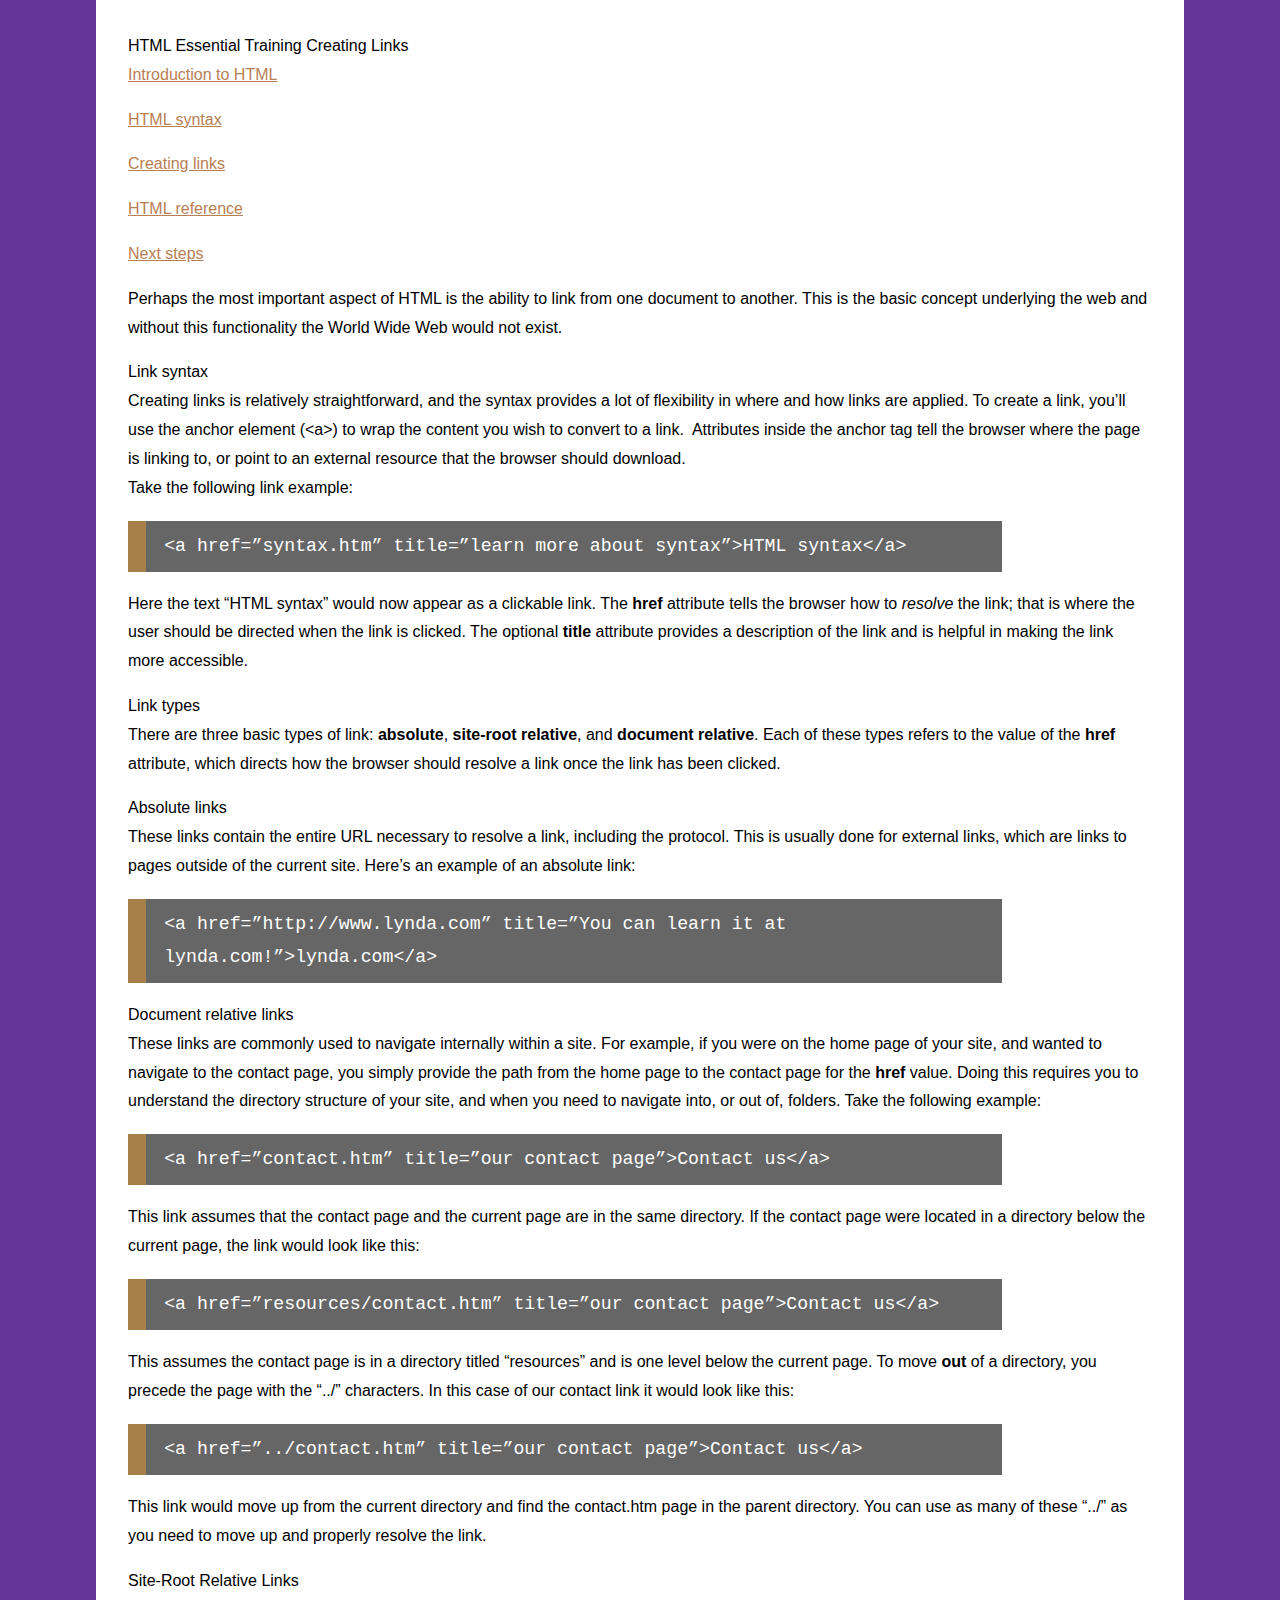
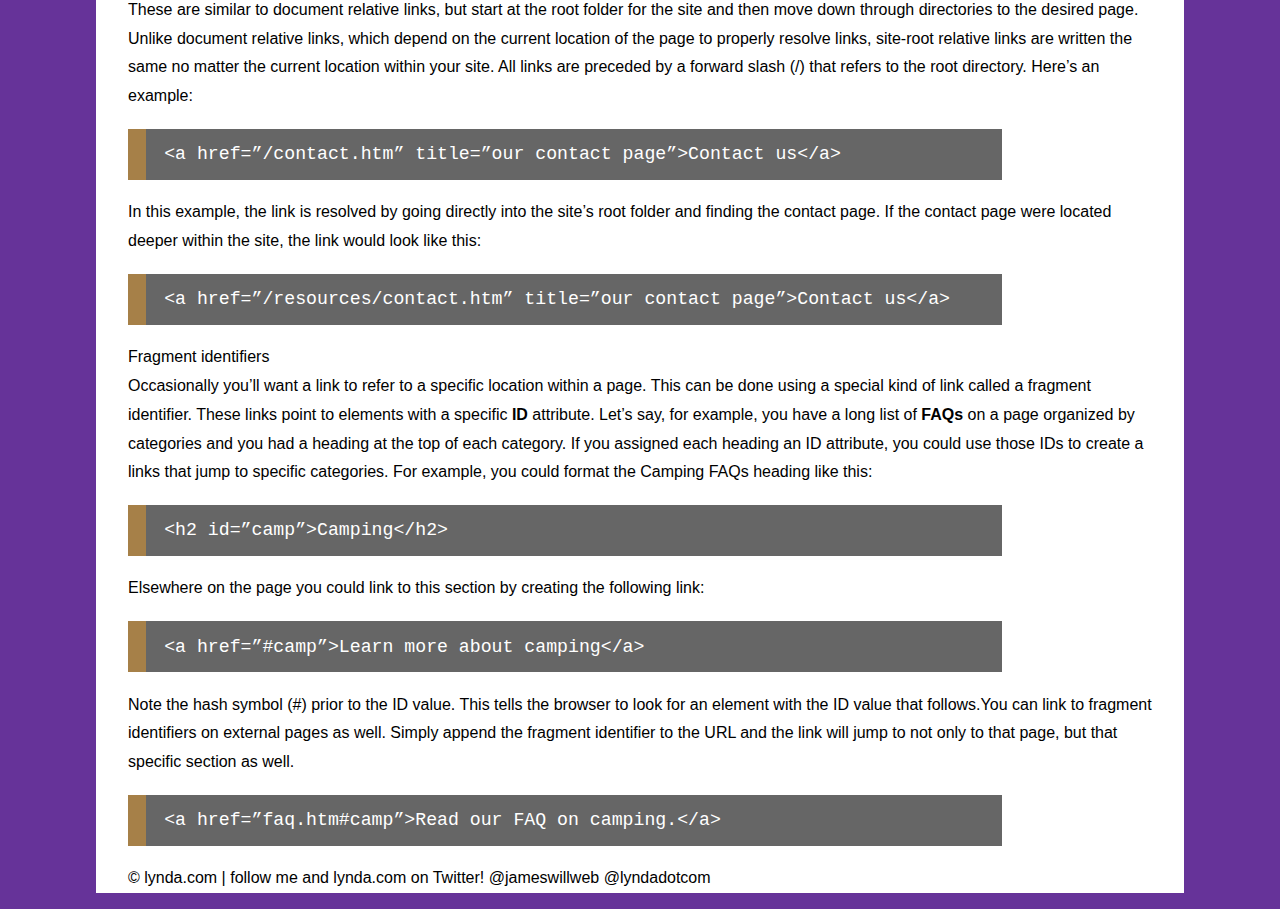
==== Challenge1_Getting_Started_HTML/links.html @ 523b59c0 "First Challeng" ====
<!DOCTYPE HTML>
<html lang="en">
<head>
<meta charset="utf-8">
<title>Creating Links</title>
<link href="_css/styles.css" rel="stylesheet" type="text/css">
</head>
<body>
HTML Essential Training Creating Links
<p><a href="#" title="Introduction to HTML">Introduction to HTML</a></p>
<p><a href="#" title="HTML syntax">HTML syntax</a></p>
<p><a href="#" title="Creating links">Creating links</a></p>
<p><a href="#" title="HTML Reference">HTML reference</a></p>
<p><a href="#" title="Next steps">Next steps</a></p>
<p>Perhaps the most important aspect of HTML is the ability to link from one document to another. This is the basic concept underlying   the web and without this functionality the World Wide Web would not exist. </p>
Link syntax
<p>Creating links is relatively straightforward, and the syntax provides a lot of flexibility in where and how links are applied. To create a link, you&rsquo;ll use the anchor element (&lt;a&gt;) to wrap the content you wish to convert to a link.&nbsp; Attributes inside the anchor tag tell the browser where the page is linking to, or point to an external resource that the browser should download.<br>
  Take the following link example:</p>
<pre>&lt;a href=&rdquo;syntax.htm&rdquo; title=&rdquo;learn more about syntax&rdquo;&gt;HTML syntax&lt;/a&gt;</pre>
<p>Here the text &ldquo;HTML syntax&rdquo; would now appear as a clickable link. The <b>href</b> attribute tells the browser how to <em>resolve</em> the link; that is where the user should be directed when the link is clicked. The optional <b>title</b> attribute provides a description of the link and is helpful in making the link more accessible.</p>
Link types
<p>There are three basic types of link: <b>absolute</b>, <b>site-root relative</b>, and <b>document relative</b>. Each of these types refers to the value of the <b>href</b> attribute, which directs how the browser should resolve a link once the link has been clicked. </p>
Absolute links
<p>These links contain the entire URL necessary to resolve a link, including the protocol. This is usually done for external links, which are links to pages outside of the current site. Here&rsquo;s an example of an absolute link:</p>
<pre>&lt;a href=&rdquo;http://www.lynda.com&rdquo; title=&rdquo;You can learn it at lynda.com!&rdquo;&gt;lynda.com&lt;/a&gt;</pre>
Document relative links
<p>These links are commonly used to navigate internally within a site. For example, if you were on the home page of your site, and wanted to navigate to the contact page, you simply provide the path from the home page to the contact page for the <b>href</b> value. Doing this requires you to understand the directory structure of your site, and when you need to navigate into, or out of, folders. Take the following example:</p>
<pre>&lt;a href=&rdquo;contact.htm&rdquo; title=&rdquo;our contact page&rdquo;&gt;Contact us&lt;/a&gt;</pre>
<p>This link assumes that the contact page and the current page are in the same directory. If the contact page were located in a directory below the current page, the link would look like this:</p>
<pre>&lt;a href=&rdquo;resources/contact.htm&rdquo; title=&rdquo;our contact page&rdquo;&gt;Contact us&lt;/a&gt;</pre>
<p>This assumes the contact page is in a directory titled &ldquo;resources&rdquo; and is one level below the current page. To move <b>out</b> of a directory, you precede the page with the &ldquo;../&rdquo; characters. In this case of our contact link it would look like this:</p>
<pre>&lt;a href=&rdquo;../contact.htm&rdquo; title=&rdquo;our contact page&rdquo;&gt;Contact us&lt;/a&gt;</pre>
<p> This link would move up from the current directory and find the contact.htm page in the parent directory. You can use as many of these &ldquo;../&rdquo; as you need to move up and properly resolve the link.</p>
Site-Root Relative Links
<p> These are similar to document relative links, but start at the root folder for the site and then move down through directories to the desired page. Unlike document relative links, which depend on the current location of the page to properly resolve links, site-root relative links are written the same no matter the current location within your site. All links are preceded by a forward slash (/) that refers to the root directory. Here&rsquo;s an example:</p>
<pre>&lt;a href=&rdquo;/contact.htm&rdquo; title=&rdquo;our contact page&rdquo;&gt;Contact us&lt;/a&gt;</pre>
<p> In this example, the link is resolved by going directly into the site&rsquo;s root folder and finding the contact page. If the contact page were located deeper within the site, the link would look like this:</p>
<pre>&lt;a href=&rdquo;/resources/contact.htm&rdquo; title=&rdquo;our contact page&rdquo;&gt;Contact us&lt;/a&gt;</pre>
Fragment identifiers
<p>Occasionally you&rsquo;ll want a link to refer to a specific location within a page. This can be done using a special kind of link called a fragment identifier. These links point to elements with a specific <b>ID</b> attribute. Let&rsquo;s say, for example, you have a long list of <b>FAQs</b> on a page organized by categories and you had a heading at the top of each category. If you assigned each heading an ID attribute, you could use those IDs to create a links that jump to specific categories. For example, you could format the Camping FAQs heading like this:</p>
<pre>&lt;h2 id=&rdquo;camp&rdquo;&gt;Camping&lt;/h2&gt;</pre>
<p> Elsewhere on the page you could link to this section by creating the following link:</p>
<pre>&lt;a href=&rdquo;#camp&rdquo;&gt;Learn more about camping&lt;/a&gt;</pre>
<p> Note the hash symbol (#) prior to the ID value. This tells the browser to look for an element with the ID value that follows.You can link to fragment identifiers on external pages as well. Simply append the fragment identifier to the URL and the link will jump to not only to that page, but that specific section as well.</p>
<pre>&lt;a href=&rdquo;faq.htm#camp&rdquo;&gt;Read our FAQ on camping.&lt;/a&gt;</pre>
<p>&copy; lynda.com | follow me and lynda.com on Twitter! @jameswillweb @lyndadotcom</p>
</body>
</html>
---- Challenge1_Getting_Started_HTML/_css/styles.css ----
html, body {
	background: #663399; /* Beccapurple */
	margin: 0;
}
h1, h2, h3, h4, h5, h6, p {
	margin: 0;
	padding: 0;
}
h1, h2, h3, h4, h5, h6 {
	color: rgb(107, 107, 132);
}
body {
	font-family: Verdana, Geneva, sans-serif;
	font-size: 100%;
	width: 80%;
	margin-right: auto;
	margin-left: auto;
	padding: 2.5% 2.5% 0;
	background: white;
	line-height: 1.8;
}
h1 {
	font: 1.6em Verdana, Geneva, sans-serif;
	margin-bottom: .4em;
	color: rgb(83, 104, 138);
}
h2 {
	font: 3.2em Georgia, "Times New Roman", Times, serif;
	margin-bottom: .2em;
}
h3 {
	font-size: 1.2em;
}
p {
	margin-bottom: 1em;
}
a {
	color: rgb(184, 126, 84);
}
a:hover {
	color: rgb(120, 97, 55);
}
pre {
	font-size: 1.4em;
	color: white;
	padding: .5em 1em;
	border-left: 1em solid #A68048;
	background: #666;
	white-space: pre-wrap;
	white-space: -moz-pre-wrap;
	white-space: -pre-wrap;
	white-space: -o-pre-wrap;
	word-wrap: break-word;
	width: 80%;
}
pre.wrong {
	border-left-color: red;
}
pre.correct {
	border-left-color: green;
}
dt {
	font-style: italic;
	font-size:1.2em;
}
dd {
	margin-bottom: 1.4em;
}
table {
	margin-top: 1em;
}
caption {
	margin: 0;
	padding: 0;
	margin-bottom: 1em;
	text-align: left;
}
td, th {
	padding: 10px;
}
.center {
	text-align: center;
}
header h2 {
	padding-bottom: .2em;
	border-bottom: 1px solid gray;
}
aside {
	padding: 1em;
	background:rgb(83, 104, 138);
	color: white;
	margin-bottom: 1em;
}
aside h4 {
	color: white;
}
footer {
	border-top: 1px solid gray;
	text-align: center;
	font-size: .8em;
	line-height: 4em;
	margin-top: 1em;
}
blockquote {
	font-style: italic;
}
.flowRight {
	float: right;
	margin-left: 10px;
}
.flowLeft {
	float: left;
	margin-right: 10px;
}
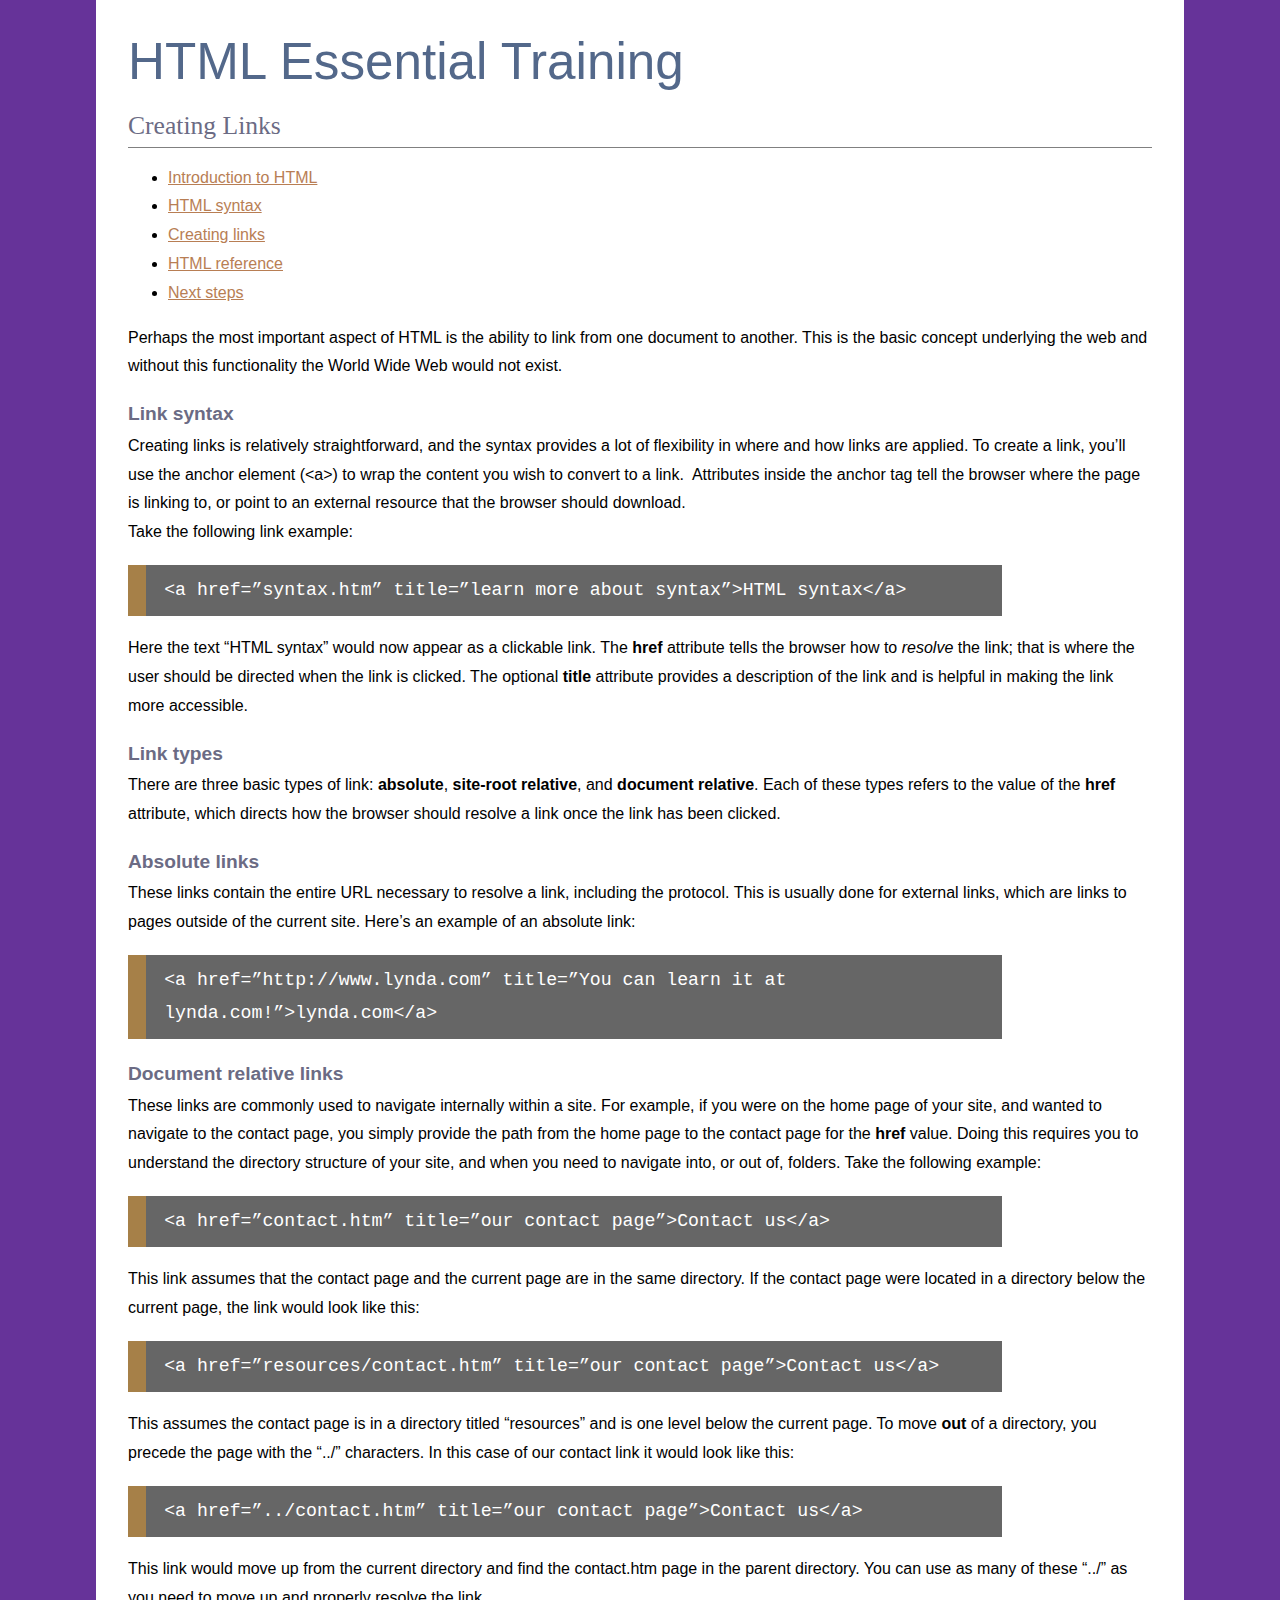
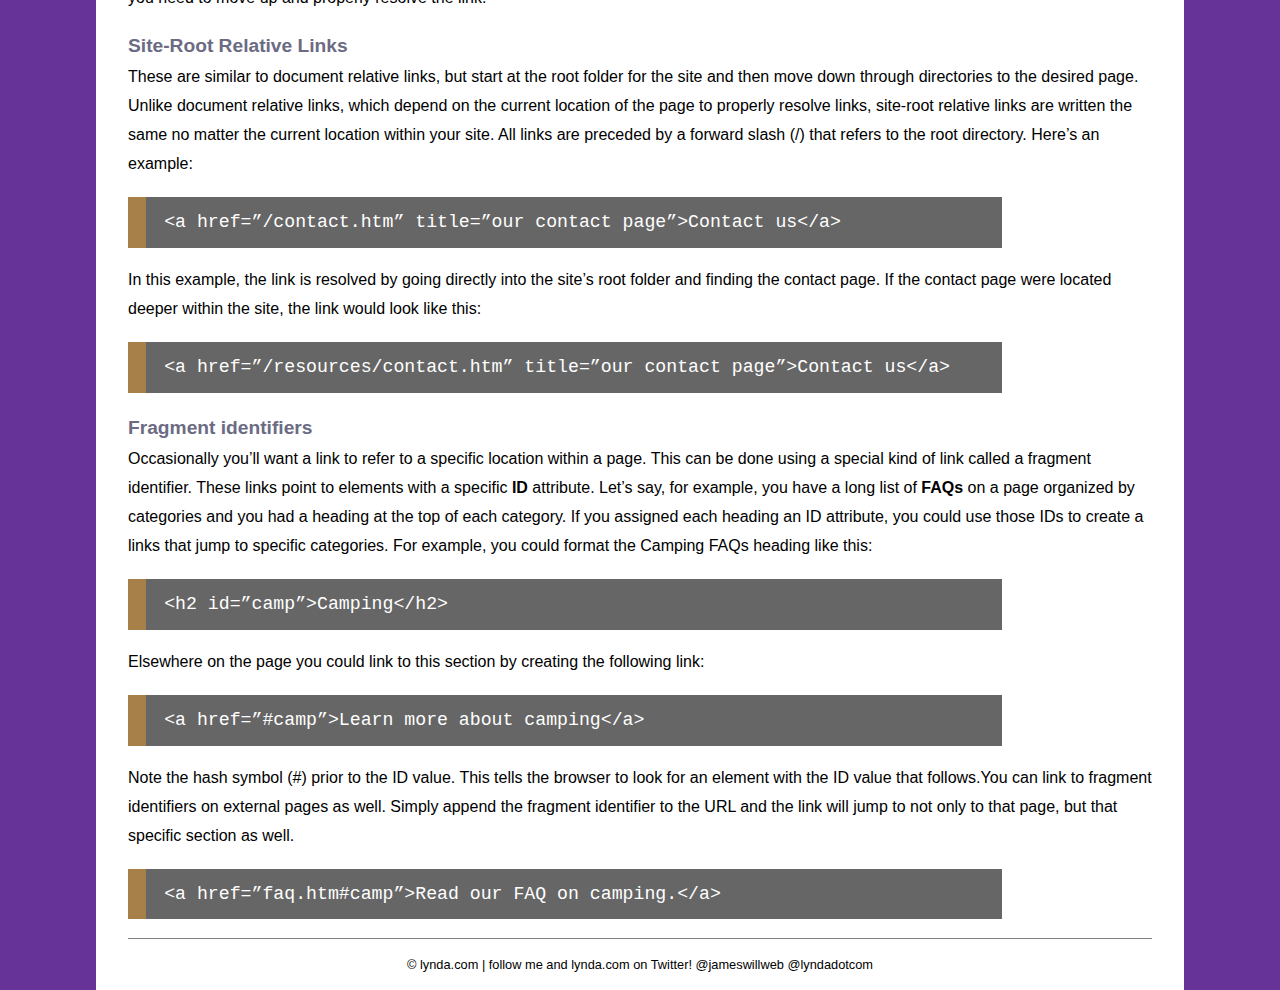
==== commit d8e5f901: "Part 2" ====
--- a/Challenge1_Getting_Started_HTML/links.html
+++ b/Challenge1_Getting_Started_HTML/links.html
@@ -6,24 +6,40 @@
 <link href="_css/styles.css" rel="stylesheet" type="text/css">
 </head>
 <body>
-HTML Essential Training Creating Links
-<p><a href="#" title="Introduction to HTML">Introduction to HTML</a></p>
-<p><a href="#" title="HTML syntax">HTML syntax</a></p>
-<p><a href="#" title="Creating links">Creating links</a></p>
-<p><a href="#" title="HTML Reference">HTML reference</a></p>
-<p><a href="#" title="Next steps">Next steps</a></p>
+<header>
+<h1>HTML Essential Training</h1>
+<h2>Creating Links</h2>
+  <nav>
+   <ul>
+    <li><a href="#" title="Introduction to HTML">Introduction to HTML</a></li>
+    <li><a href="#" title="HTML syntax">HTML syntax</a></li>
+    <li><a href="#" title="Creating links">Creating links</a></li>
+    <li><a href="#" title="HTML Reference">HTML reference</a></li>
+    <li><a href="#" title="Next steps">Next steps</a></li>
+   </ul>
+  </nav>
+ </header>
+ <main>
+ <article>
 <p>Perhaps the most important aspect of HTML is the ability to link from one document to another. This is the basic concept underlying   the web and without this functionality the World Wide Web would not exist. </p>
-Link syntax
+<section>
+<h3>Link syntax</h3>
 <p>Creating links is relatively straightforward, and the syntax provides a lot of flexibility in where and how links are applied. To create a link, you&rsquo;ll use the anchor element (&lt;a&gt;) to wrap the content you wish to convert to a link.&nbsp; Attributes inside the anchor tag tell the browser where the page is linking to, or point to an external resource that the browser should download.<br>
   Take the following link example:</p>
 <pre>&lt;a href=&rdquo;syntax.htm&rdquo; title=&rdquo;learn more about syntax&rdquo;&gt;HTML syntax&lt;/a&gt;</pre>
 <p>Here the text &ldquo;HTML syntax&rdquo; would now appear as a clickable link. The <b>href</b> attribute tells the browser how to <em>resolve</em> the link; that is where the user should be directed when the link is clicked. The optional <b>title</b> attribute provides a description of the link and is helpful in making the link more accessible.</p>
-Link types
+     </section>
+     <section>
+<h3>Link types</h3>
 <p>There are three basic types of link: <b>absolute</b>, <b>site-root relative</b>, and <b>document relative</b>. Each of these types refers to the value of the <b>href</b> attribute, which directs how the browser should resolve a link once the link has been clicked. </p>
-Absolute links
+     </section>
+     <section>
+<h3>Absolute links</h3>
 <p>These links contain the entire URL necessary to resolve a link, including the protocol. This is usually done for external links, which are links to pages outside of the current site. Here&rsquo;s an example of an absolute link:</p>
 <pre>&lt;a href=&rdquo;http://www.lynda.com&rdquo; title=&rdquo;You can learn it at lynda.com!&rdquo;&gt;lynda.com&lt;/a&gt;</pre>
-Document relative links
+     </section>
+     <section>
+<h3>Document relative links</h3>
 <p>These links are commonly used to navigate internally within a site. For example, if you were on the home page of your site, and wanted to navigate to the contact page, you simply provide the path from the home page to the contact page for the <b>href</b> value. Doing this requires you to understand the directory structure of your site, and when you need to navigate into, or out of, folders. Take the following example:</p>
 <pre>&lt;a href=&rdquo;contact.htm&rdquo; title=&rdquo;our contact page&rdquo;&gt;Contact us&lt;/a&gt;</pre>
 <p>This link assumes that the contact page and the current page are in the same directory. If the contact page were located in a directory below the current page, the link would look like this:</p>
@@ -31,18 +47,25 @@
 <p>This assumes the contact page is in a directory titled &ldquo;resources&rdquo; and is one level below the current page. To move <b>out</b> of a directory, you precede the page with the &ldquo;../&rdquo; characters. In this case of our contact link it would look like this:</p>
 <pre>&lt;a href=&rdquo;../contact.htm&rdquo; title=&rdquo;our contact page&rdquo;&gt;Contact us&lt;/a&gt;</pre>
 <p> This link would move up from the current directory and find the contact.htm page in the parent directory. You can use as many of these &ldquo;../&rdquo; as you need to move up and properly resolve the link.</p>
-Site-Root Relative Links
+     </section>
+     <section>
+<h3>Site-Root Relative Links</h3>
 <p> These are similar to document relative links, but start at the root folder for the site and then move down through directories to the desired page. Unlike document relative links, which depend on the current location of the page to properly resolve links, site-root relative links are written the same no matter the current location within your site. All links are preceded by a forward slash (/) that refers to the root directory. Here&rsquo;s an example:</p>
 <pre>&lt;a href=&rdquo;/contact.htm&rdquo; title=&rdquo;our contact page&rdquo;&gt;Contact us&lt;/a&gt;</pre>
 <p> In this example, the link is resolved by going directly into the site&rsquo;s root folder and finding the contact page. If the contact page were located deeper within the site, the link would look like this:</p>
 <pre>&lt;a href=&rdquo;/resources/contact.htm&rdquo; title=&rdquo;our contact page&rdquo;&gt;Contact us&lt;/a&gt;</pre>
-Fragment identifiers
+     </section>
+     <section>
+<h3>Fragment identifiers</h3>
 <p>Occasionally you&rsquo;ll want a link to refer to a specific location within a page. This can be done using a special kind of link called a fragment identifier. These links point to elements with a specific <b>ID</b> attribute. Let&rsquo;s say, for example, you have a long list of <b>FAQs</b> on a page organized by categories and you had a heading at the top of each category. If you assigned each heading an ID attribute, you could use those IDs to create a links that jump to specific categories. For example, you could format the Camping FAQs heading like this:</p>
 <pre>&lt;h2 id=&rdquo;camp&rdquo;&gt;Camping&lt;/h2&gt;</pre>
 <p> Elsewhere on the page you could link to this section by creating the following link:</p>
 <pre>&lt;a href=&rdquo;#camp&rdquo;&gt;Learn more about camping&lt;/a&gt;</pre>
 <p> Note the hash symbol (#) prior to the ID value. This tells the browser to look for an element with the ID value that follows.You can link to fragment identifiers on external pages as well. Simply append the fragment identifier to the URL and the link will jump to not only to that page, but that specific section as well.</p>
 <pre>&lt;a href=&rdquo;faq.htm#camp&rdquo;&gt;Read our FAQ on camping.&lt;/a&gt;</pre>
-<p>&copy; lynda.com | follow me and lynda.com on Twitter! @jameswillweb @lyndadotcom</p>
+   </section>
+     </article>
+    </main>
+<footer>&copy; lynda.com | follow me and lynda.com on Twitter! @jameswillweb @lyndadotcom</footer>
 </body>
 </html>
--- a/Challenge1_Getting_Started_HTML/_css/styles.css
+++ b/Challenge1_Getting_Started_HTML/_css/styles.css
@@ -20,12 +20,12 @@
 	line-height: 1.8;
 }
 h1 {
-	font: 1.6em Verdana, Geneva, sans-serif;
+	font: 3.2em Verdana, Geneva, sans-serif;
 	margin-bottom: .4em;
 	color: rgb(83, 104, 138);
 }
 h2 {
-	font: 3.2em Georgia, "Times New Roman", Times, serif;
+	font: 1.6em Georgia, "Times New Roman", Times, serif;
 	margin-bottom: .2em;
 }
 h3 {
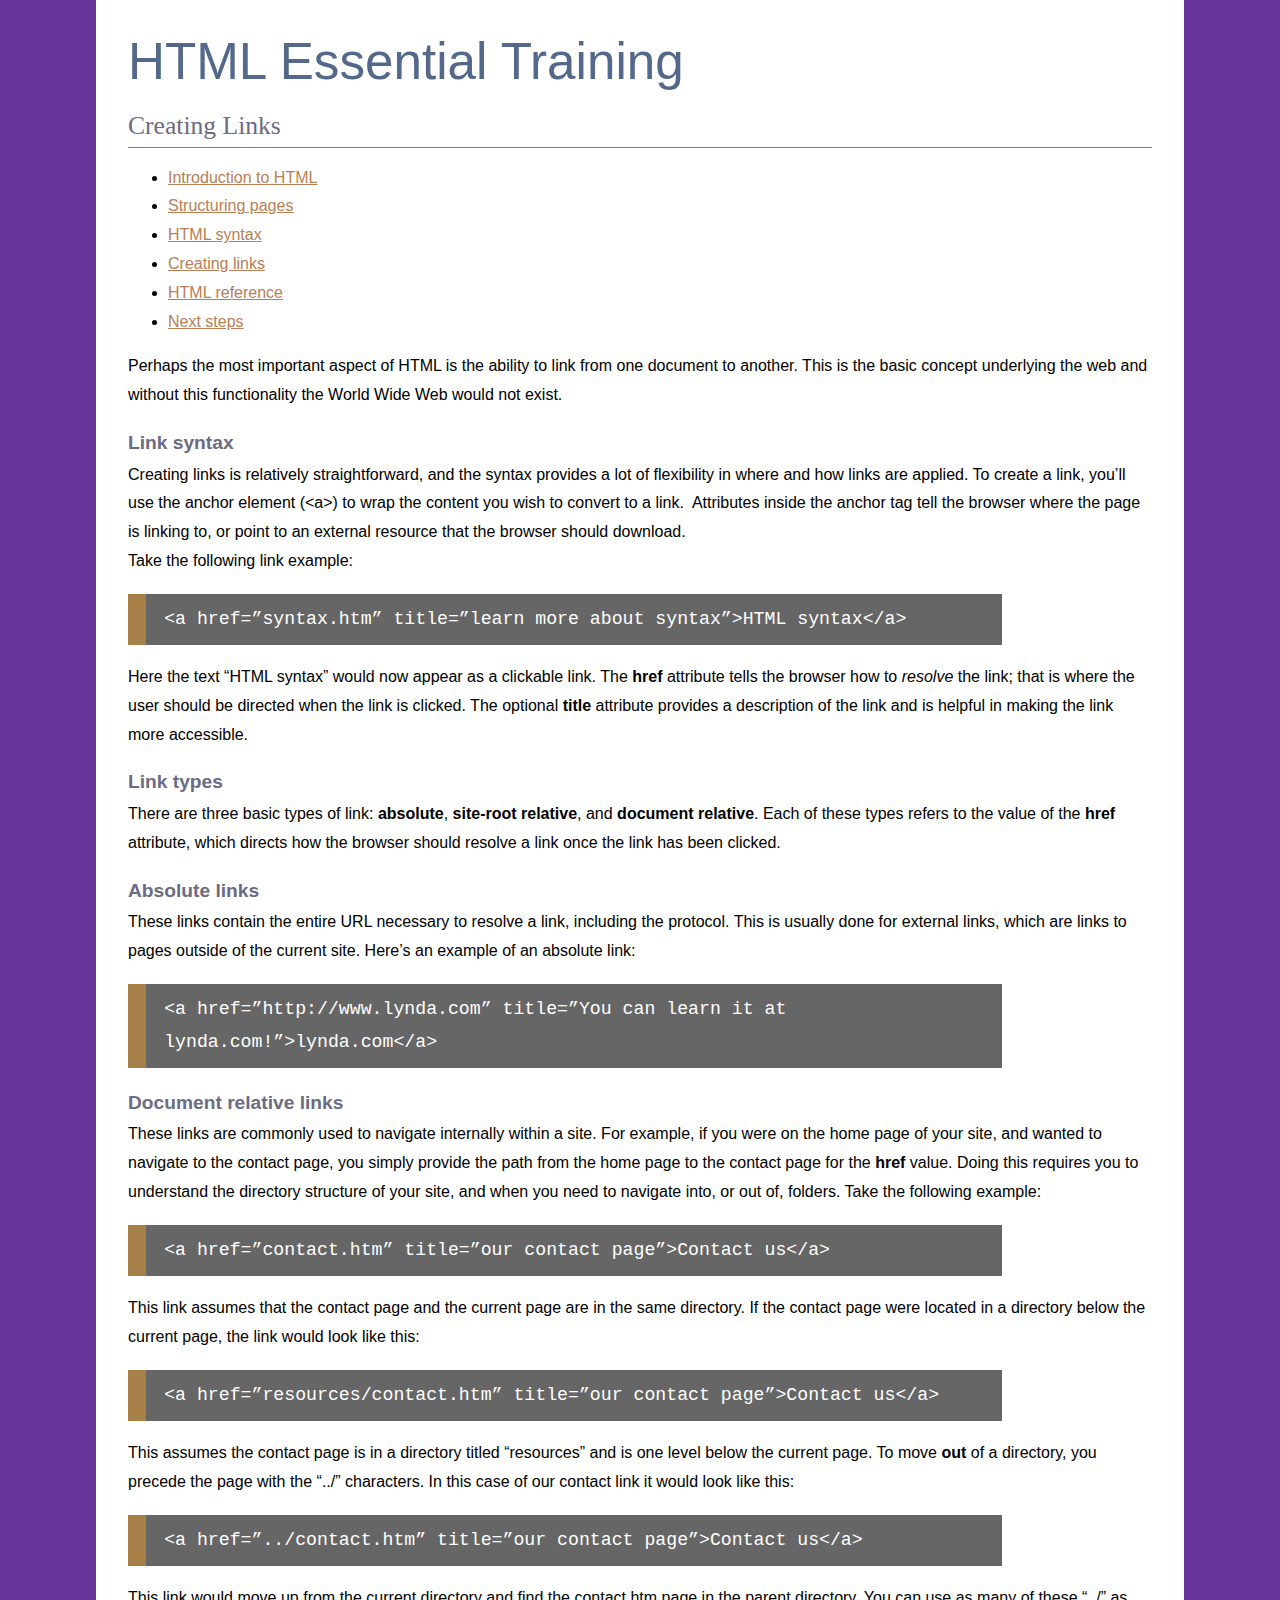
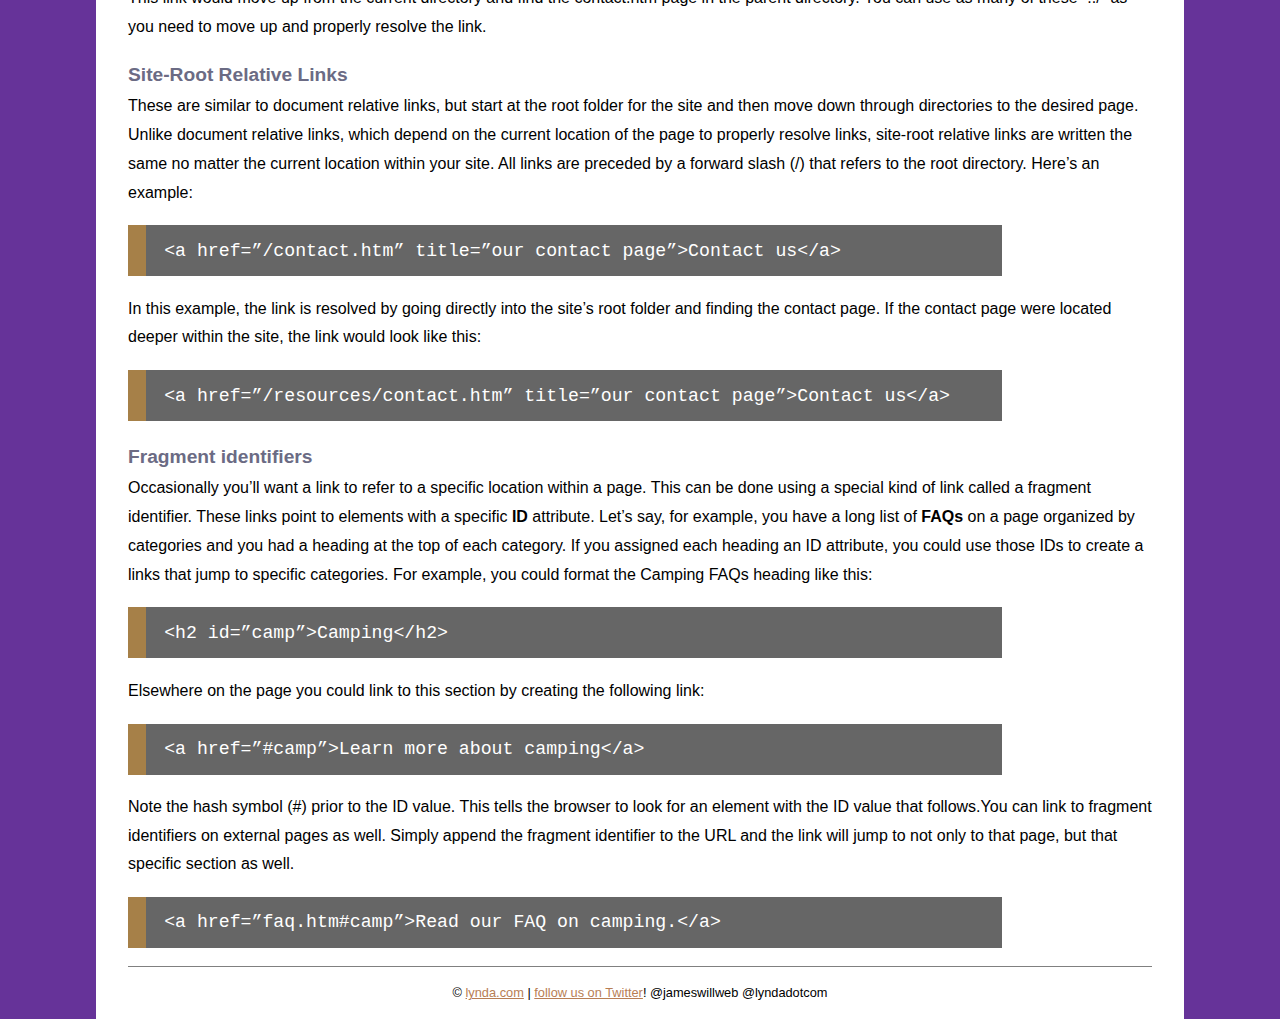
==== commit e52d775a: "Creating Links" ====
--- a/Challenge1_Getting_Started_HTML/links.html
+++ b/Challenge1_Getting_Started_HTML/links.html
@@ -11,11 +11,12 @@
 <h2>Creating Links</h2>
   <nav>
    <ul>
-    <li><a href="#" title="Introduction to HTML">Introduction to HTML</a></li>
-    <li><a href="#" title="HTML syntax">HTML syntax</a></li>
-    <li><a href="#" title="Creating links">Creating links</a></li>
-    <li><a href="#" title="HTML Reference">HTML reference</a></li>
-    <li><a href="#" title="Next steps">Next steps</a></li>
+     <li><a href="intro.html" title="Introduction to HTML">Introduction to HTML</a></li>
+     <li><a href="structure.html" title="Structuring pages">Structuring pages</a></li>
+     <li><a href="syntax.html" title="HTML syntax">HTML syntax</a></li>
+     <li><a href="links.html" title="Creating links">Creating links</a></li>
+     <li><a href="reference.html" title="HTML Reference">HTML reference</a></li>
+     <li><a href="next.html" title="Next steps">Next steps</a></li>
    </ul>
   </nav>
  </header>
@@ -66,6 +67,6 @@
    </section>
      </article>
     </main>
-<footer>&copy; lynda.com | follow me and lynda.com on Twitter! @jameswillweb @lyndadotcom</footer>
+    <footer>&copy; <a href="https://www.lynda.com/" title="lynda.com" target="_blank">lynda.com</a> | <a href="https://twitter.com/lynda?lang=en" title="follow us on Twitter" target="_blank">follow us on Twitter</a>! @jameswillweb @lyndadotcom</footer>
 </body>
 </html>
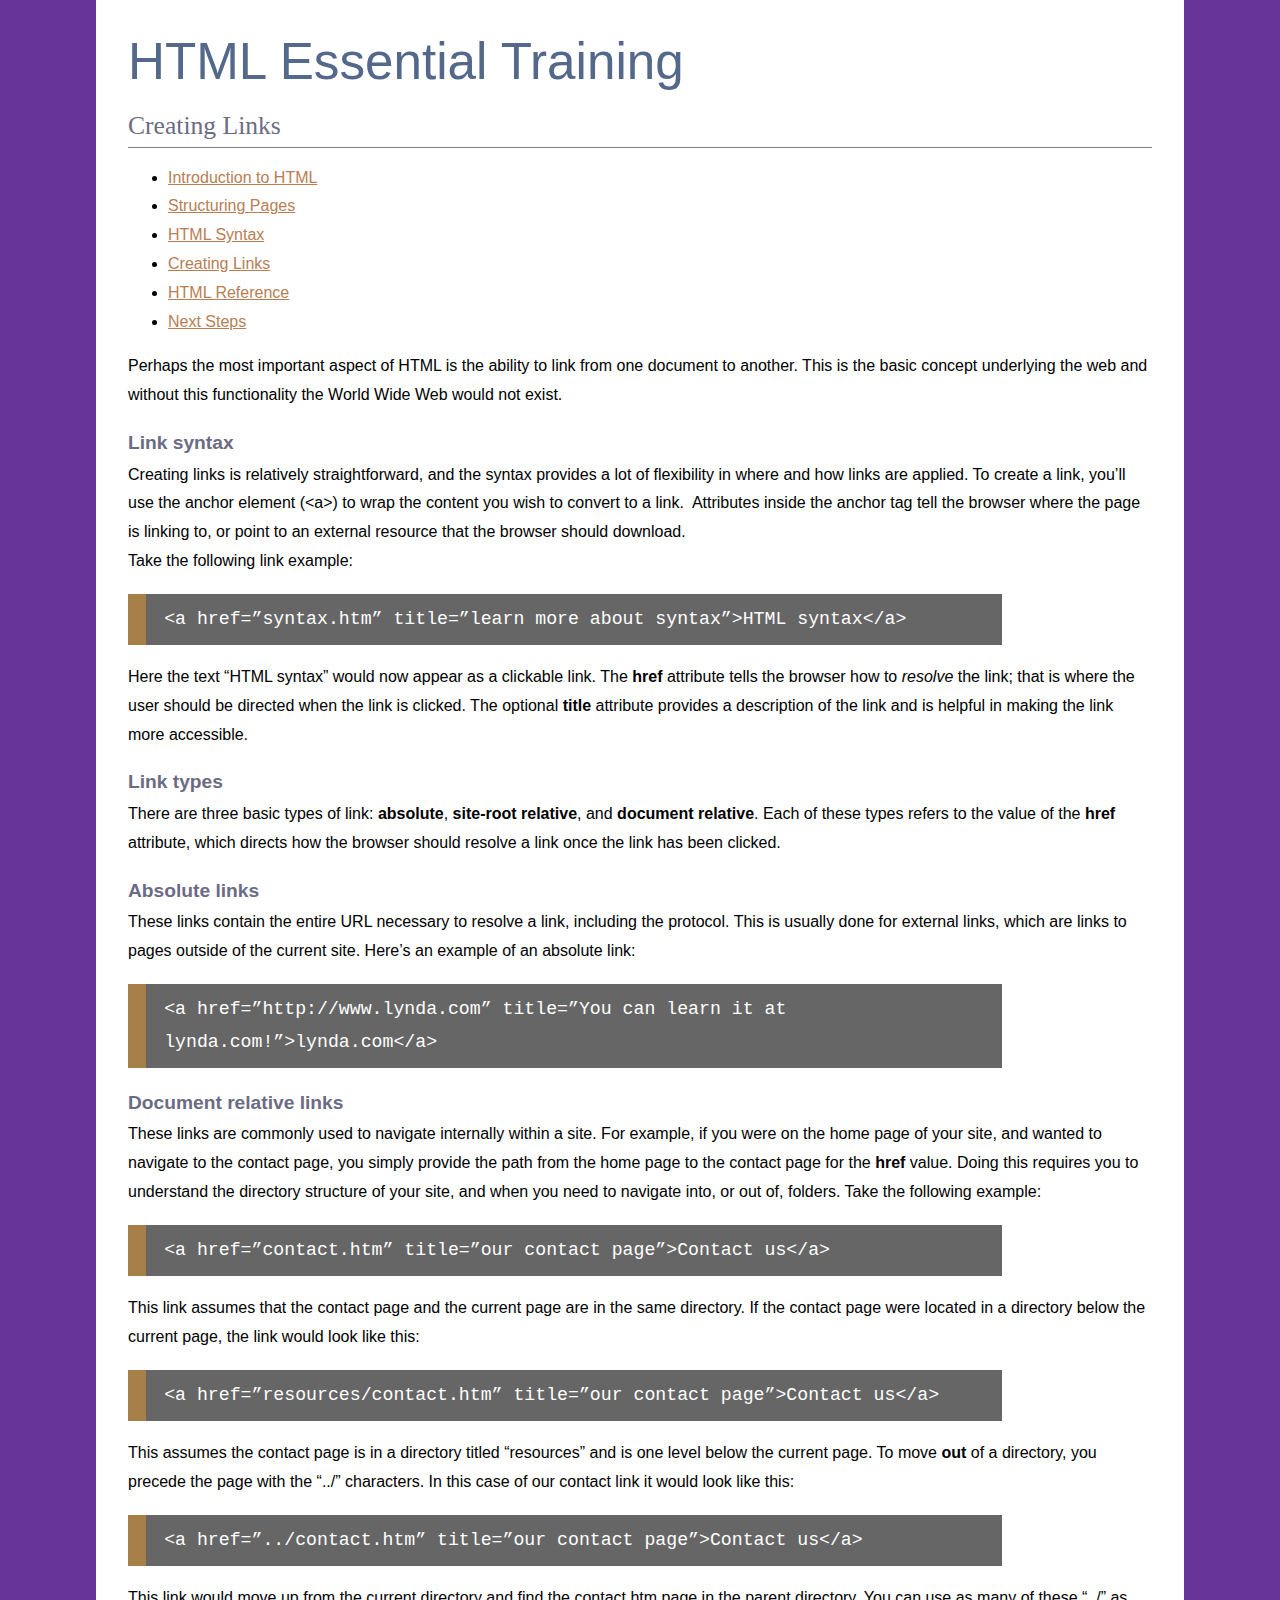
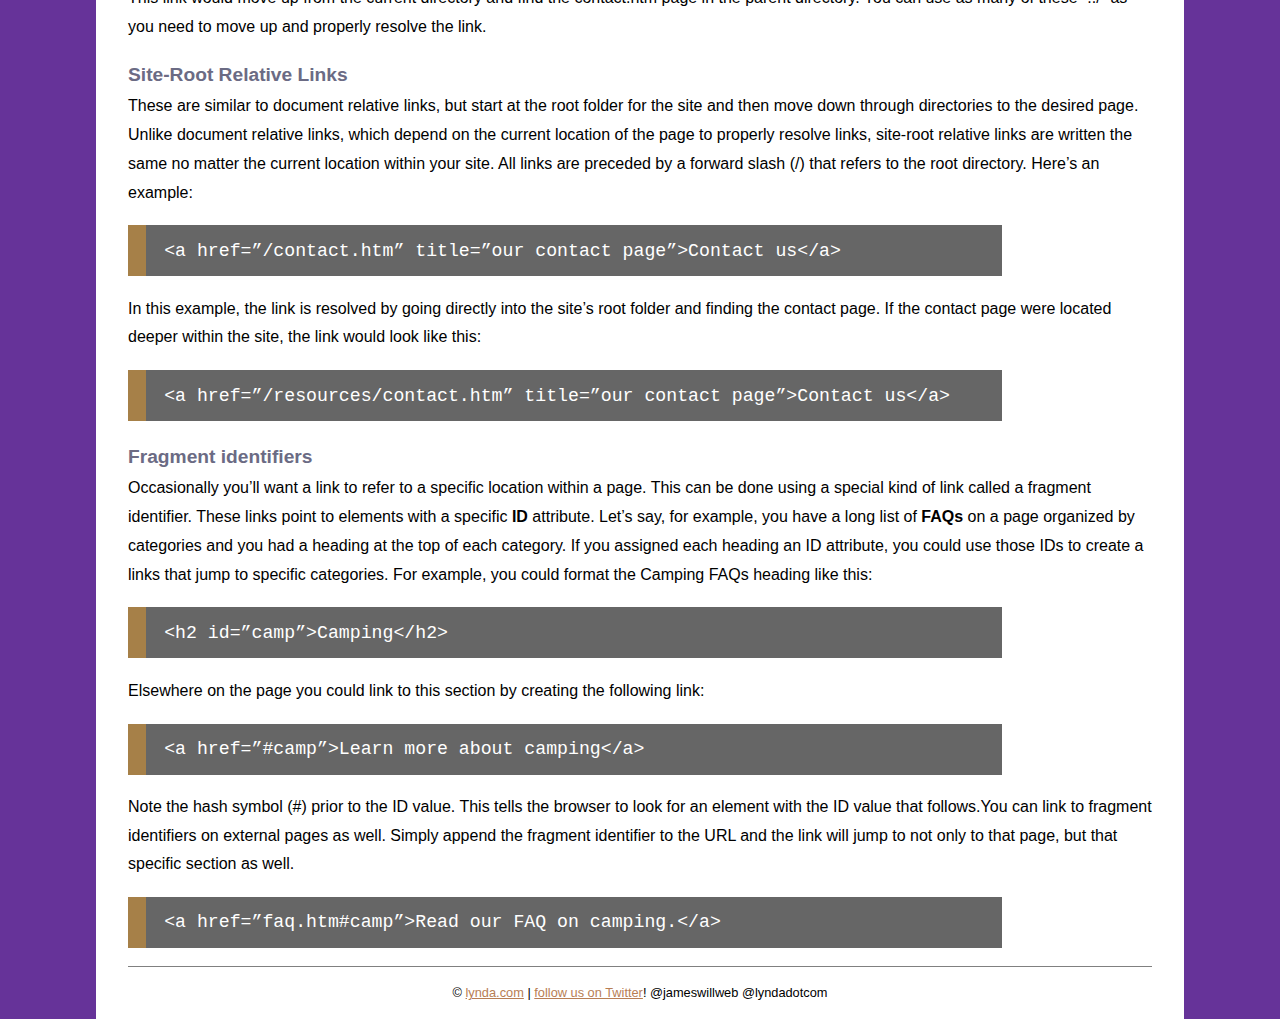
==== commit dc3fc759: "Creating Lists" ====
--- a/Challenge1_Getting_Started_HTML/links.html
+++ b/Challenge1_Getting_Started_HTML/links.html
@@ -12,12 +12,11 @@
   <nav>
    <ul>
      <li><a href="intro.html" title="Introduction to HTML">Introduction to HTML</a></li>
-     <li><a href="structure.html" title="Structuring pages">Structuring pages</a></li>
-     <li><a href="syntax.html" title="HTML syntax">HTML syntax</a></li>
-     <li><a href="links.html" title="Creating links">Creating links</a></li>
-     <li><a href="reference.html" title="HTML Reference">HTML reference</a></li>
-     <li><a href="next.html" title="Next steps">Next steps</a></li>
-   </ul>
+     <li><a href="structure.html" title="Structuring pages">Structuring Pages</a></li>
+     <li><a href="syntax.html" title="HTML syntax">HTML Syntax</a></li>
+     <li><a href="links.html" title="Creating links">Creating Links</a></li>
+     <li><a href="reference.html" title="HTML Reference">HTML Reference</a></li>
+     <li><a href="next.html" title="Next steps">Next Steps</a></li>
   </nav>
  </header>
  <main>
